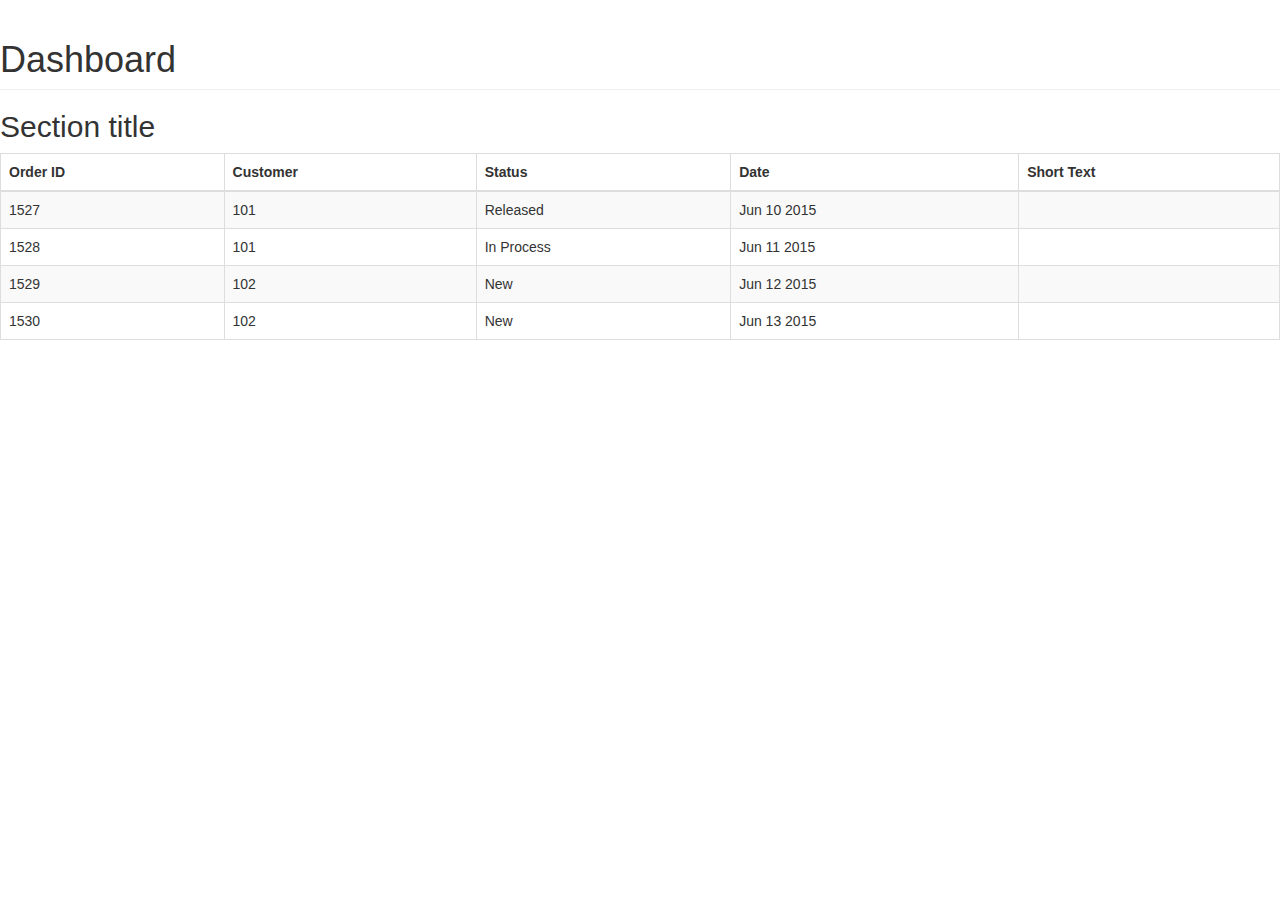
==== BootstrapExercise01/WebContent/index.html @ de3a876f "20150701" ====
<!DOCTYPE html>
<html lang="zh-CN">
<head>
<meta charset="UTF-8">
<meta http-equiv="X-UA-Compatible" content="IE=edge">
<meta name="viewport" content="width=device-width, initial-scale=1">
<!-- The above 3 meta tags *must* come first in the head; any other head content must come *after* these tags -->
<meta name="description" content="">
<meta name="author" content="">
<title>Insert title here</title>
<link rel="stylesheet" type="text/css" href="css/bootstrap.min.css" />
</head>
<body>
	<div class="container-fluid">
		<div class="row">
			<h1 class="page-header">Dashboard</h1>
			<h2 class="sub-header">Section title</h2>
			<div class="table-responsive">
			<table class="table table-striped table-bordered">
			<thead>
                <tr>
                  <th>Order ID</th>
                  <th>Customer</th>
                  <th>Status</th>
                  <th>Date</th>
                  <th>Short Text</th>
                </tr>
              </thead>
              <tbody>
                <tr>
                  <td>1527</td>
                  <td>101</td>
                  <td>Released</td>
                  <td>Jun 10 2015</td>
                  <td></td>
                </tr>
                <tr>
                  <td>1528</td>
                  <td>101</td>
                  <td>In Process</td>
                  <td>Jun 11 2015</td>
                  <td></td>
                </tr>
                <tr>
                  <td>1529</td>
                  <td>102</td>
                  <td>New</td>
                  <td>Jun 12 2015</td>
                  <td></td>
                </tr>
                <tr>
                  <td>1530</td>
                  <td>102</td>
                  <td>New</td>
                  <td>Jun 13 2015</td>
                  <td></td>
                </tr>
			</table>
			</div>
		</div>
	</div>
</body>
</html>
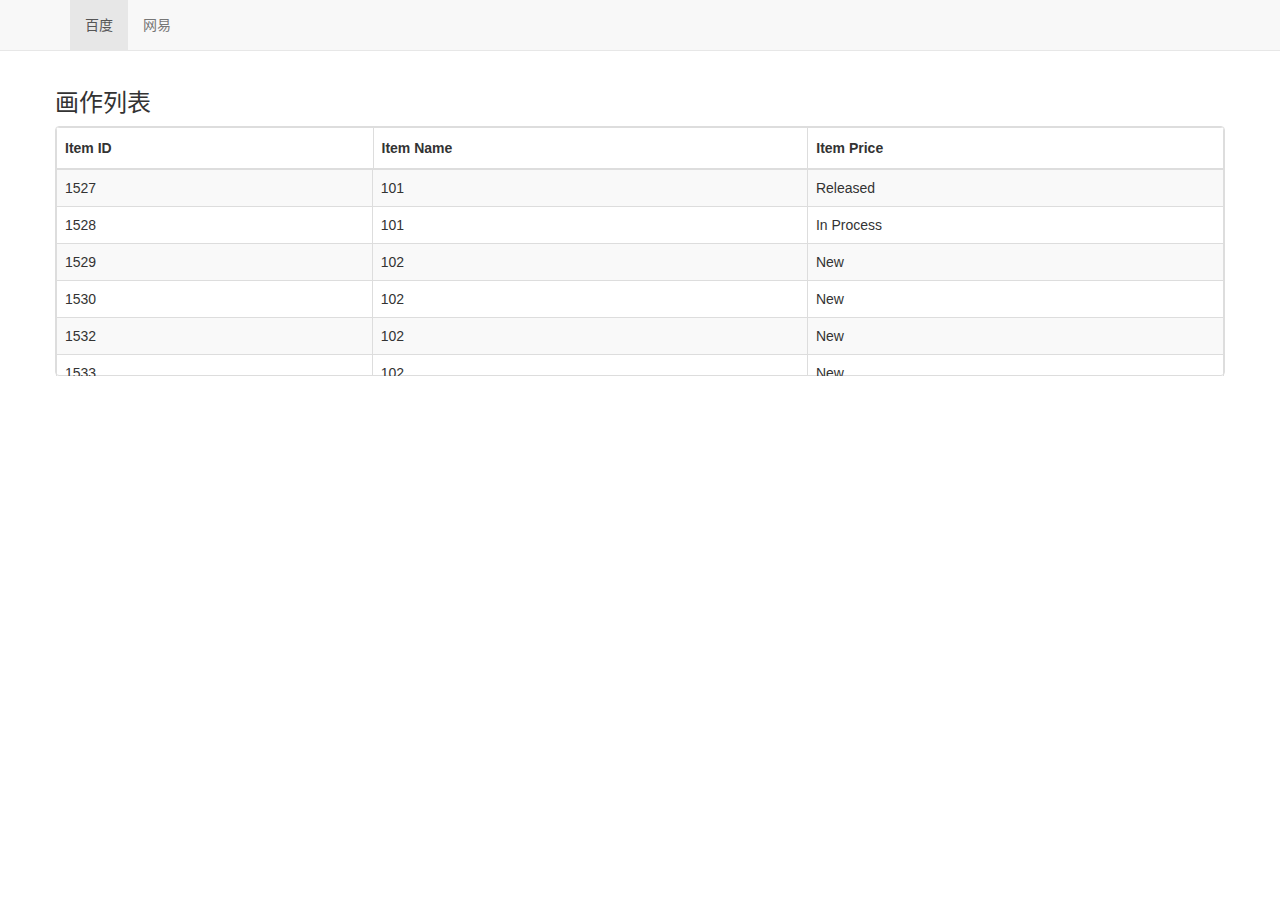
==== commit 151f7d6a: "20150702" ====
--- a/BootstrapExercise01/WebContent/index.html
+++ b/BootstrapExercise01/WebContent/index.html
@@ -9,53 +9,38 @@
 <meta name="author" content="">
 <title>Insert title here</title>
 <link rel="stylesheet" type="text/css" href="css/bootstrap.min.css" />
+<link rel="stylesheet" type="text/css" href="css/bootstrap-table.css" />
+<link href="css/main.css" rel="stylesheet">
+<script src="js/jquery-2.1.4.js"></script>
+<script src="js/bootstrap.min.js"></script>
+<script src="js/bootstrap-table.js"></script>
 </head>
-<body>
-	<div class="container-fluid">
+<body style="padding-top: 70px;">
+	<nav class="navbar navbar-default navbar-fixed-top">
+		<div class="container">
+			<div id="navbar" class="navbar-collapse collapse">
+				<ul class="nav navbar-nav">
+					<li class="active"><a href="http://www.baidu.com">百度</a></li>
+					<li><a href="http://www.163.com">网易</a></li>
+				</ul>
+			</div>
+		</div>
+	</nav>
+	<div class="container">
 		<div class="row">
-			<h1 class="page-header">Dashboard</h1>
-			<h2 class="sub-header">Section title</h2>
-			<div class="table-responsive">
-			<table class="table table-striped table-bordered">
-			<thead>
-                <tr>
-                  <th>Order ID</th>
-                  <th>Customer</th>
-                  <th>Status</th>
-                  <th>Date</th>
-                  <th>Short Text</th>
-                </tr>
-              </thead>
-              <tbody>
-                <tr>
-                  <td>1527</td>
-                  <td>101</td>
-                  <td>Released</td>
-                  <td>Jun 10 2015</td>
-                  <td></td>
-                </tr>
-                <tr>
-                  <td>1528</td>
-                  <td>101</td>
-                  <td>In Process</td>
-                  <td>Jun 11 2015</td>
-                  <td></td>
-                </tr>
-                <tr>
-                  <td>1529</td>
-                  <td>102</td>
-                  <td>New</td>
-                  <td>Jun 12 2015</td>
-                  <td></td>
-                </tr>
-                <tr>
-                  <td>1530</td>
-                  <td>102</td>
-                  <td>New</td>
-                  <td>Jun 13 2015</td>
-                  <td></td>
-                </tr>
-			</table>
+			<h3 class="sub-header">画作列表</h3>
+			<div>
+				<table class="table table-striped table-bordered table-condensed" 
+				       data-toggle="table" data-url="data/data1.json" data-cache="false" 
+					data-height="250" data-sort-name="customer">
+					<thead>
+						<tr>
+							<th data-field="ID">Item ID</th>
+							<th data-field="customer">Item Name</th>
+							<th data-field="status">Item Price</th>
+						</tr>
+					</thead>
+				</table>
 			</div>
 		</div>
 	</div>
--- a/BootstrapExercise01/WebContent/css/main.css
+++ b/BootstrapExercise01/WebContent/css/main.css
@@ -0,0 +1,8 @@
+body,button, input, select, textarea,h1 ,h2, h3, h4, h5, h6 { 
+	font-family: Microsoft YaHei,'宋体' , Tahoma, Helvetica, Arial, "\5b8b\4f53", sans-serif;
+}
+
+.min-table-responsive{
+	overflow-x: auto;
+	overflow-y: auto;
+}